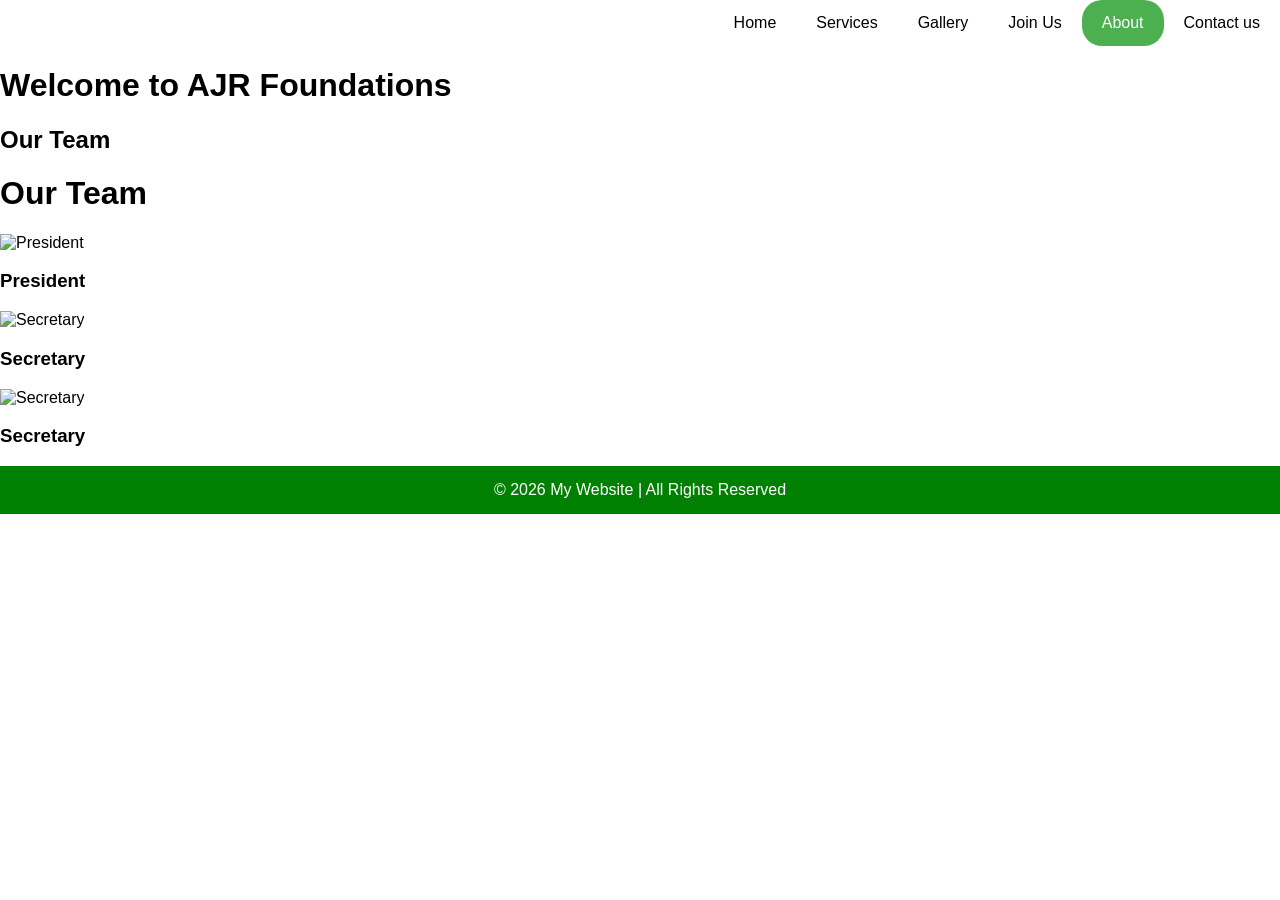
==== about.html @ 326993a4 "initail commit" ====
<!DOCTYPE html>
<html lang="en">

    <head>
        <title>AJR Foundations</title>
        <link rel ="stylesheet" href="styles.css">    
    </head>
    <body>
        <!--Menu Bar-->
        <div class="navbar">
            <a href="index.html" active>Home</a>
            <a href="services.html">Services</a>
            <a href="gallery.html">Gallery</a>
            <a href="join.html">Join Us</a>
            <a href="about.html" class="active">About</a>
            <a href="contact.html">Contact us</a>
        </div>
        
        <!--Main Content-->
        <div class="Main">
            <h1>Welcome to AJR Foundations</h1>
        </div>

        <!--Team-->
        
        <div class="Team">
            <h2>Our Team</h2>
            
            <h1 class="title">Our Team</h1>


                <div class="member">
                    <img src="Staff.jpg" alt="President">
                    <h3>President</h3>
                </div>

                <div class="member">
                    <img src="Staff.jpg" alt="Secretary">
                    <h3>Secretary</h3>
                </div>

                <div class="member">
                    <img src="Staff.jpg" alt="Secretary">
                    <h3>Secretary</h3>
                </div>
                </div>
        </div>
        
          <!-- Footer -->
    <footer>
        © 2026 My Website | All Rights Reserved
    </footer>
    
    </body>
</html>
---- styles.css ----
body{
    margin: 0;
    font-family: Arial,sans-serif;

}

/* Menu Bar */
.navbar{
    background-color:white;
    overflow:hidden;
    display:flex;
    justify-content: right;
}

.navbar a{
    color:black;
    text-decoration:none;
    padding: 14px 20px;
    display: block;

}

.navbar a:hover{
    background-color:rgb(227, 226, 226);
    border-radius:40px;
}

.navbar a.active{
    background-color: #4CAF50;
    color: white;
    border-radius:20px;
}

.banner{
    text-align: center;
    display:inline-block
}

.banner img {
    width:100%;
    height: 50%;
    opacity:0.5;
}

.staff{
    display: grid;
    grid-template-columns:200px 200px 200px;
    grid-template-rows:100px 100px;
    gap:15px;

}

.h2{
    text-align:center;
}



footer{
    text-align:center;
    background-color: green;
    color:white;
    padding:15px;
}
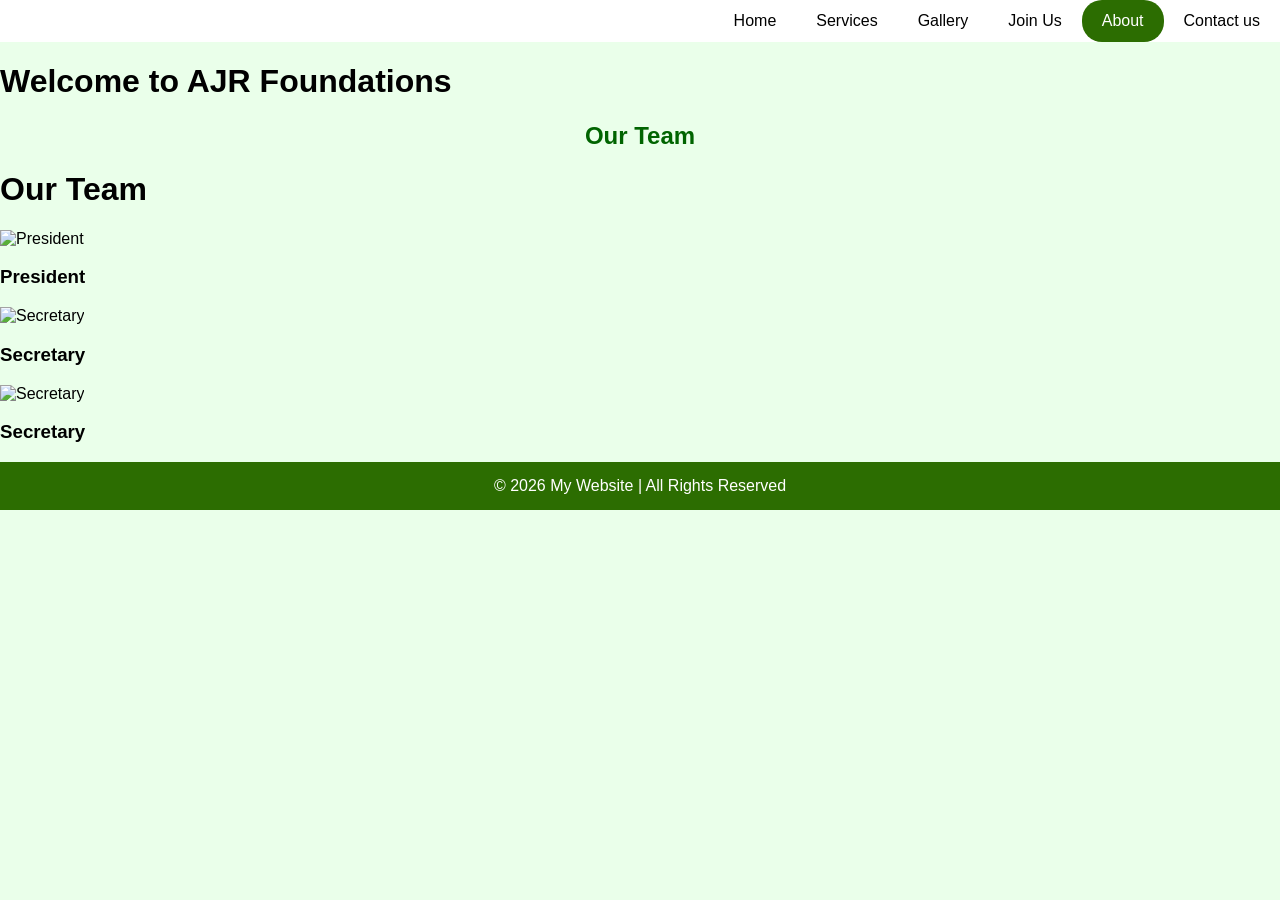
==== commit 993e2b32: "join changes" ====
--- a/about.html
+++ b/about.html
@@ -11,7 +11,7 @@
             <a href="index.html" active>Home</a>
             <a href="services.html">Services</a>
             <a href="gallery.html">Gallery</a>
-            <a href="join.html">Join Us</a>
+            <a href="join.php">Join Us</a>
             <a href="about.html" class="active">About</a>
             <a href="contact.html">Contact us</a>
         </div>
--- a/styles.css
+++ b/styles.css
@@ -10,23 +10,24 @@
     overflow:hidden;
     display:flex;
     justify-content: right;
+    
 }
 
 .navbar a{
     color:black;
     text-decoration:none;
-    padding: 14px 20px;
+    padding: 12px 20px;
     display: block;
 
 }
 
 .navbar a:hover{
     background-color:rgb(227, 226, 226);
-    border-radius:40px;
+    border-radius:100px;
 }
 
 .navbar a.active{
-    background-color: #4CAF50;
+    background-color: #2c6d01;
     color: white;
     border-radius:20px;
 }
@@ -38,8 +39,9 @@
 
 .banner img {
     width:100%;
-    height: 50%;
+    height: 300px;
     opacity:0.5;
+    transition: background-color 0.1s ease; 
 }
 
 .staff{
@@ -54,11 +56,149 @@
     text-align:center;
 }
 
-
+.overlay-text{
+    position: absolute;
+    top: 40%;
+    left: 50%; 
+    transform: translate(-50%, -50%); 
+    color: white; 
+    font-size: 24px;
+    font-weight: bold;
+          
+}
+
+.smallText {
+  font-size: 20px;
+  font-style: italic;
+  color: white;           
+}
+
+.since {
+  font-size: 15px;
+  font-weight: bold;
+  display: block;           
+  background-color: #2c6d016d;
+  color: white;
+  padding:5px;
+  border-radius:20px;
+}
+
+.join-btn {
+  background-color: #2c6d01;   
+  color: white;                
+  padding: 10px 20px;          
+  border: none;               
+  border-radius: 5px;          
+  cursor: pointer;             
+  font-size: 16px;             
+  transition: background-color 0.3s ease; 
+}
+
+.join-btn:hover {
+  background-color: #3b9101;   
+}
+
+.donate-btn {
+  background-color: rgb(152, 134, 29);  
+  color: white;                
+  padding: 10px 20px;          
+  border: none;               
+  border-radius: 5px;          
+  cursor: pointer;             
+  font-size: 16px;             
+  transition: background-color 0.3s ease; 
+}
+.donate-btn:hover {
+  background-color: gold;   
+}
 
 footer{
     text-align:center;
-    background-color: green;
+    background-color: #2c6d01;
     color:white;
     padding:15px;
+}
+
+/*Form*/
+body {
+  font-family: Arial, sans-serif;
+  background-color: #eaffea; 
+  margin: 0;
+  padding: 0;
+}
+
+.form-container {
+  max-width: 500px;
+  margin: 40px auto;
+  background: #fff;
+  padding: 25px 30px;
+  border: 2px solid green;
+  border-radius: 8px;
+}
+
+h2 {
+  text-align: center;
+  color: #006400;
+  margin-bottom: 20px;
+}
+
+.form-group {
+  display: flex;
+  flex-direction: column;
+  margin-bottom: 15px;
+}
+
+.form-group label {
+  font-weight: bold;
+  color: #006400;
+  margin-bottom: 5px;
+}
+
+.required {
+  color: red;
+}
+
+.form-group input {
+  padding: 10px;
+  border: 1px solid green;
+  border-radius: 4px;
+}
+
+.button-group {
+  display: flex;
+  justify-content: center;
+  gap: 20px;
+  margin-top: 20px;
+}
+
+button {
+  padding: 10px 20px;
+  border: none;
+  border-radius: 4px;
+  cursor: pointer;
+  font-weight: bold;
+}
+
+.reset-btn {
+  background-color: #ccc;
+  color: #333;
+}
+
+.reset-btn:hover {
+  background-color: #999;
+}
+
+.submit-btn {
+  background-color: green;
+  color: white;
+}
+
+.submit-btn:hover {
+  background-color: #006400;
+}
+
+select {
+  padding: 10px;
+  border: 1px solid green;
+  border-radius: 4px;
 }
